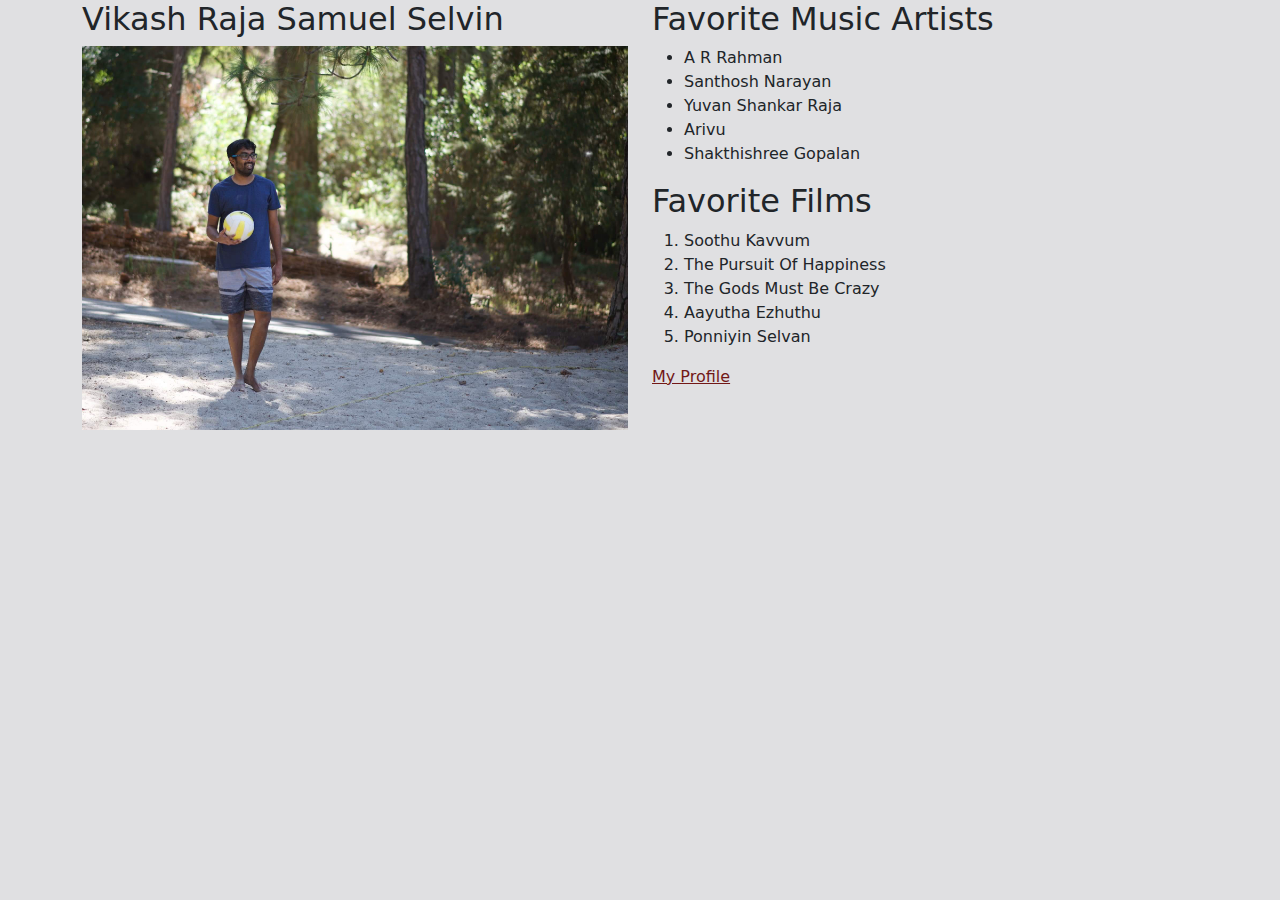
==== coursera/introduction_to_backend_engineering/week4/styling_biography_page_with_bootstrap/index.html @ 58fd53c5 "First attempt at using bootstrap to stylize bio page using just containers and rows, cols" ====
<!DOCTYPE html>
    <html>
    <head>
        <title>Vikash Raja Samuel Selvin</title>
        <link href="bootstrap.min.css" rel="stylesheet">
    </head>
    <body>
        <script src="bootstrap.bundle.min.js"></script>
        <div class="container justify-content-center">
            <div class="row">
                <div class="col-6">
                    <h2>Vikash Raja Samuel Selvin</h2>
                    <div class="text-center"> 
                        <img src="photo.jpg" class="img-fluid">
                    </div>
                </div>
                <div class="col-6">
                    <div>
                        <h2>
                            Favorite Music Artists
                        </h2>
                        <ul>
                            <li>A R Rahman</li>
                            <li>Santhosh Narayan</li>
                            <li>Yuvan Shankar Raja</li>
                            <li>Arivu</li>
                            <li>Shakthishree Gopalan</li>
                        </ul>
                    </div>
                    <div>
                        <h2>
                            Favorite Films
                        </h2>
                        <ol>
                            <li>Soothu Kavvum</li>
                            <li>The Pursuit Of Happiness</li>
                            <li>The Gods Must Be Crazy</li>
                            <li>Aayutha Ezhuthu</li>
                            <li>Ponniyin Selvan</li>
                          </ol>
                    </div>
                    <div>
                        <a href="https://www.meta.com/">My Profile</a>
                    </div>
                </div>
            </div>
        </div>        
    </body>
    </html>
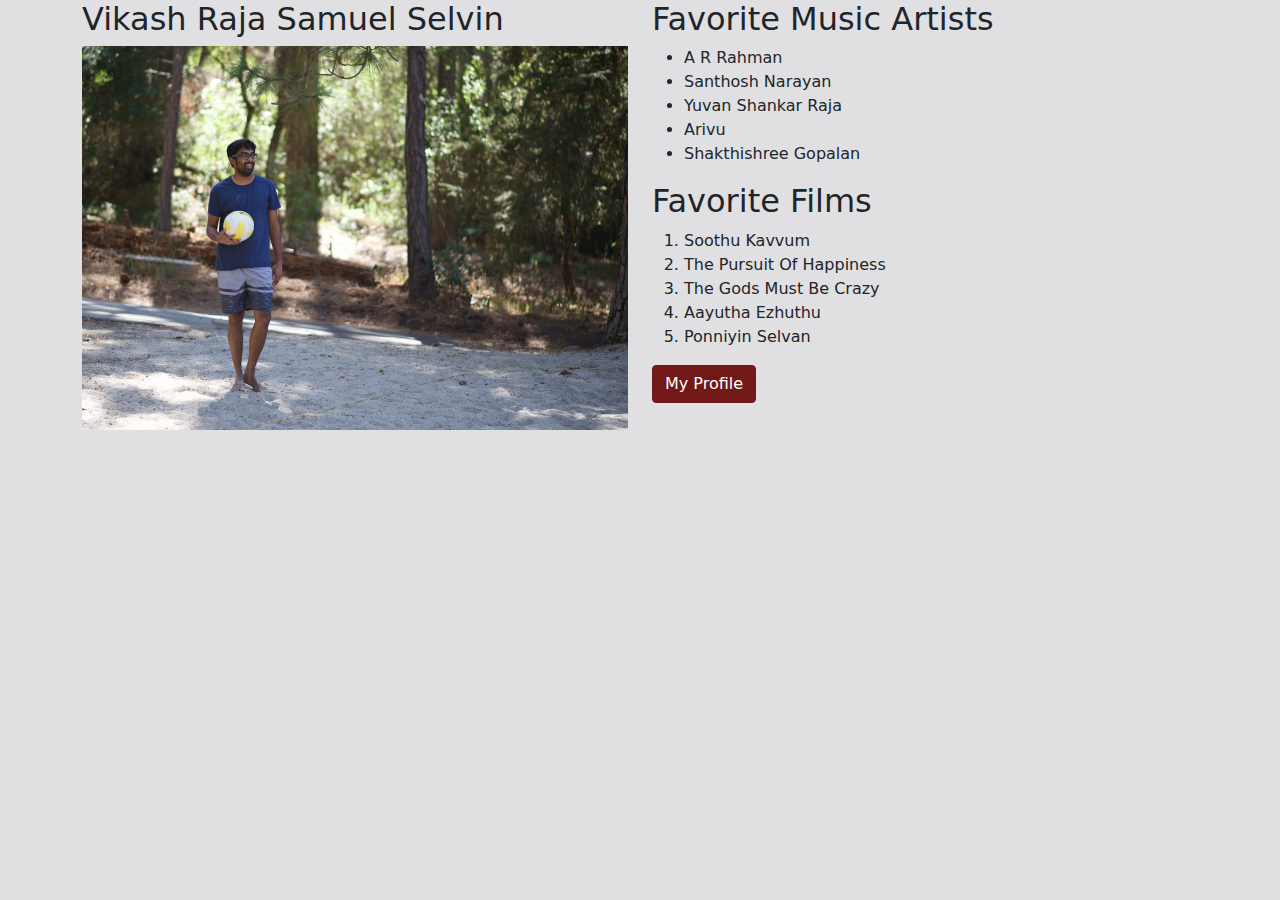
==== commit c06102b0: "Created a bio page with bootstrap container, row, col, id" ====
--- a/coursera/introduction_to_backend_engineering/week4/styling_biography_page_with_bootstrap/index.html
+++ b/coursera/introduction_to_backend_engineering/week4/styling_biography_page_with_bootstrap/index.html
@@ -40,7 +40,7 @@
                           </ol>
                     </div>
                     <div>
-                        <a href="https://www.meta.com/">My Profile</a>
+                        <a href="https://www.meta.com/" class="btn btn-primary">My Profile</a>
                     </div>
                 </div>
             </div>
